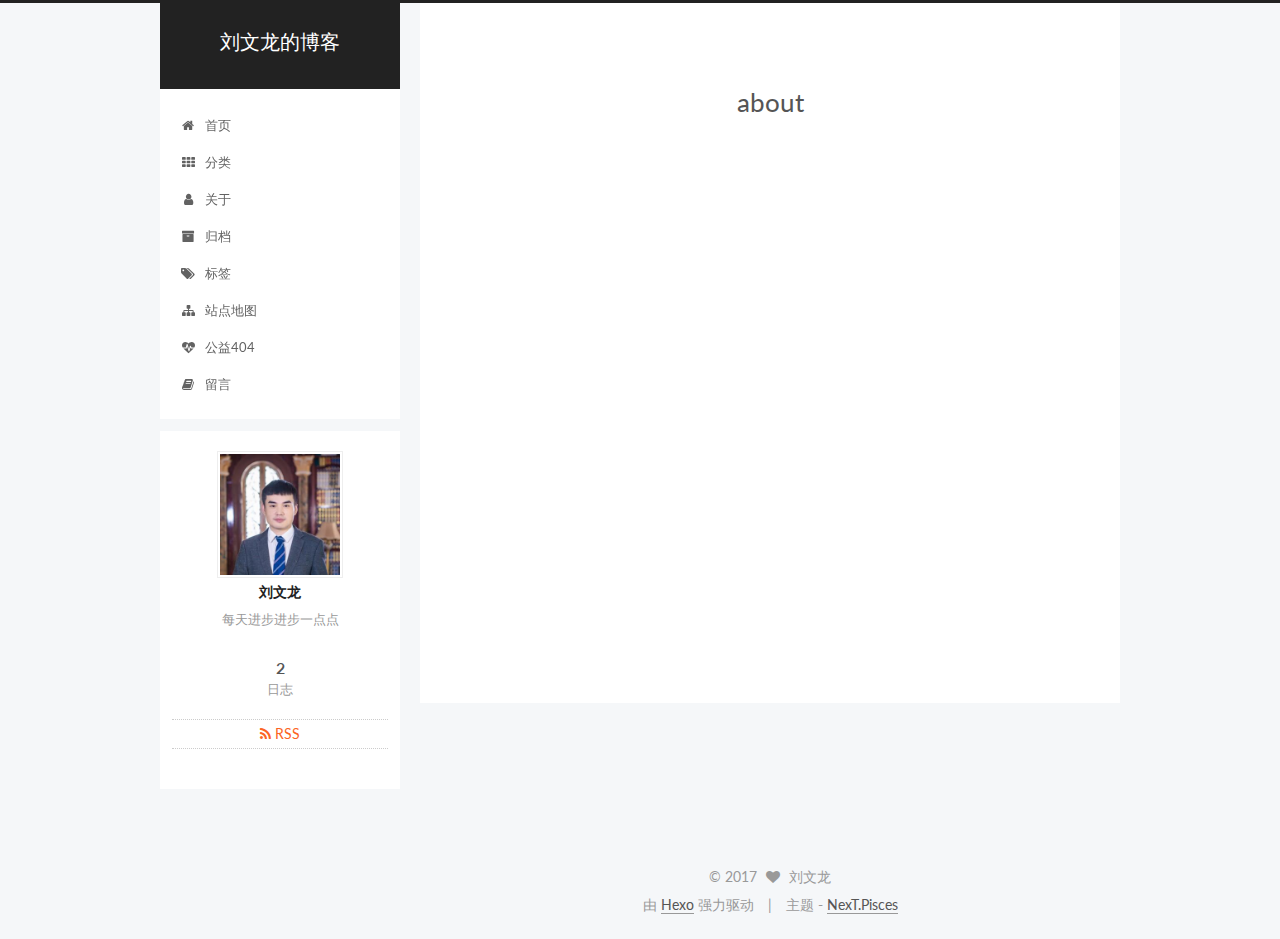
==== about/index.html @ 90d4a1ab "Site updated: 2017-03-27 10:40:05" ====
<!doctype html>



  


<html class="theme-next pisces use-motion" lang="zh-Hans">
<head>
  <meta charset="UTF-8"/>
<meta http-equiv="X-UA-Compatible" content="IE=edge" />
<meta name="viewport" content="width=device-width, initial-scale=1, maximum-scale=1"/>



<meta http-equiv="Cache-Control" content="no-transform" />
<meta http-equiv="Cache-Control" content="no-siteapp" />















  
  
  <link href="/lib/fancybox/source/jquery.fancybox.css?v=2.1.5" rel="stylesheet" type="text/css" />




  
  
  
  

  
    
    
  

  

  

  

  

  
    
    
    <link href="//fonts.googleapis.com/css?family=Lato:300,300italic,400,400italic,700,700italic&subset=latin,latin-ext" rel="stylesheet" type="text/css">
  






<link href="/lib/font-awesome/css/font-awesome.min.css?v=4.6.2" rel="stylesheet" type="text/css" />

<link href="/css/main.css?v=5.1.0" rel="stylesheet" type="text/css" />


  <meta name="keywords" content="Hexo, NexT" />




  


  <link rel="alternate" href="/atom.xml" title="刘文龙的博客" type="application/atom+xml" />




  <link rel="shortcut icon" type="image/x-icon" href="/favicon.ico?v=5.1.0" />






<meta name="description" content="每天进步进步一点点">
<meta property="og:type" content="website">
<meta property="og:title" content="about">
<meta property="og:url" content="http://yoursite.com/about/index.html">
<meta property="og:site_name" content="刘文龙的博客">
<meta property="og:description" content="每天进步进步一点点">
<meta property="og:updated_time" content="2017-03-27T02:37:44.051Z">
<meta name="twitter:card" content="summary">
<meta name="twitter:title" content="about">
<meta name="twitter:description" content="每天进步进步一点点">



<script type="text/javascript" id="hexo.configurations">
  var NexT = window.NexT || {};
  var CONFIG = {
    root: '/',
    scheme: 'Pisces',
    sidebar: {"position":"left","display":"post","offset":12,"offset_float":0,"b2t":false,"scrollpercent":false},
    fancybox: true,
    motion: true,
    duoshuo: {
      userId: '0',
      author: '博主'
    },
    algolia: {
      applicationID: '',
      apiKey: '',
      indexName: '',
      hits: {"per_page":10},
      labels: {"input_placeholder":"Search for Posts","hits_empty":"We didn't find any results for the search: ${query}","hits_stats":"${hits} results found in ${time} ms"}
    }
  };
</script>



  <link rel="canonical" href="http://yoursite.com/about/"/>





  <title>
  

  
    about | 刘文龙的博客
  
</title>
</head>

<body itemscope itemtype="http://schema.org/WebPage" lang="zh-Hans">

  














  
  
    
  

  <div class="container sidebar-position-left  ">
    <div class="headband"></div>

    <header id="header" class="header" itemscope itemtype="http://schema.org/WPHeader">
      <div class="header-inner"><div class="site-brand-wrapper">
  <div class="site-meta ">
    

    <div class="custom-logo-site-title">
      <a href="/"  class="brand" rel="start">
        <span class="logo-line-before"><i></i></span>
        <span class="site-title">刘文龙的博客</span>
        <span class="logo-line-after"><i></i></span>
      </a>
    </div>
      
        <p class="site-subtitle"></p>
      
  </div>

  <div class="site-nav-toggle">
    <button>
      <span class="btn-bar"></span>
      <span class="btn-bar"></span>
      <span class="btn-bar"></span>
    </button>
  </div>
</div>

<nav class="site-nav">
  

  
    <ul id="menu" class="menu">
      
        
        <li class="menu-item menu-item-home">
          <a href="/" rel="section">
            
              <i class="menu-item-icon fa fa-fw fa-home"></i> <br />
            
            首页
          </a>
        </li>
      
        
        <li class="menu-item menu-item-categories">
          <a href="/categories" rel="section">
            
              <i class="menu-item-icon fa fa-fw fa-th"></i> <br />
            
            分类
          </a>
        </li>
      
        
        <li class="menu-item menu-item-about">
          <a href="/about" rel="section">
            
              <i class="menu-item-icon fa fa-fw fa-user"></i> <br />
            
            关于
          </a>
        </li>
      
        
        <li class="menu-item menu-item-archives">
          <a href="/archives" rel="section">
            
              <i class="menu-item-icon fa fa-fw fa-archive"></i> <br />
            
            归档
          </a>
        </li>
      
        
        <li class="menu-item menu-item-tags">
          <a href="/tags" rel="section">
            
              <i class="menu-item-icon fa fa-fw fa-tags"></i> <br />
            
            标签
          </a>
        </li>
      
        
        <li class="menu-item menu-item-sitemap">
          <a href="/sitemap.xml" rel="section">
            
              <i class="menu-item-icon fa fa-fw fa-sitemap"></i> <br />
            
            站点地图
          </a>
        </li>
      
        
        <li class="menu-item menu-item-commonweal">
          <a href="/404.html" rel="section">
            
              <i class="menu-item-icon fa fa-fw fa-heartbeat"></i> <br />
            
            公益404
          </a>
        </li>
      
        
        <li class="menu-item menu-item-board">
          <a href="/board" rel="section">
            
              <i class="menu-item-icon fa fa-fw fa-book"></i> <br />
            
            留言
          </a>
        </li>
      

      
    </ul>
  

  
</nav>



 </div>
    </header>

    <main id="main" class="main">
      <div class="main-inner">
        <div class="content-wrap">
          <div id="content" class="content">
            

  <div id="posts" class="posts-expand">
  <header class="post-header">

	<h1 class="post-title" itemprop="name headline">about</h1>



</header>

    
    
      
    
  </div>


          </div>
          


          

        </div>
        
          
  
  <div class="sidebar-toggle">
    <div class="sidebar-toggle-line-wrap">
      <span class="sidebar-toggle-line sidebar-toggle-line-first"></span>
      <span class="sidebar-toggle-line sidebar-toggle-line-middle"></span>
      <span class="sidebar-toggle-line sidebar-toggle-line-last"></span>
    </div>
  </div>

  <aside id="sidebar" class="sidebar">
    <div class="sidebar-inner">

      

      

      <section class="site-overview sidebar-panel sidebar-panel-active">
        <div class="site-author motion-element" itemprop="author" itemscope itemtype="http://schema.org/Person">
          <img class="site-author-image" itemprop="image"
               src="/images/11.jpg"
               alt="刘文龙" />
          <p class="site-author-name" itemprop="name">刘文龙</p>
           
              <p class="site-description motion-element" itemprop="description">每天进步进步一点点</p>
          
        </div>
        <nav class="site-state motion-element">

          
            <div class="site-state-item site-state-posts">
              <a href="/archives">
                <span class="site-state-item-count">2</span>
                <span class="site-state-item-name">日志</span>
              </a>
            </div>
          

          

          

        </nav>

        
          <div class="feed-link motion-element">
            <a href="/atom.xml" rel="alternate">
              <i class="fa fa-rss"></i>
              RSS
            </a>
          </div>
        

        <div class="links-of-author motion-element">
          
        </div>

        
        

        
        

        


      </section>

      

      

    </div>
  </aside>


        
      </div>
    </main>

    <footer id="footer" class="footer">
      <div class="footer-inner">
        <div class="copyright" >
  
  &copy; 
  <span itemprop="copyrightYear">2017</span>
  <span class="with-love">
    <i class="fa fa-heart"></i>
  </span>
  <span class="author" itemprop="copyrightHolder">刘文龙</span>
</div>


<div class="powered-by">
  由 <a class="theme-link" href="https://hexo.io">Hexo</a> 强力驱动
</div>

<div class="theme-info">
  主题 -
  <a class="theme-link" href="https://github.com/iissnan/hexo-theme-next">
    NexT.Pisces
  </a>
</div>


        

        
      </div>
    </footer>

    
      <div class="back-to-top">
        <i class="fa fa-arrow-up"></i>
        
      </div>
    

  </div>

  

<script type="text/javascript">
  if (Object.prototype.toString.call(window.Promise) !== '[object Function]') {
    window.Promise = null;
  }
</script>









  






  
  <script type="text/javascript" src="/lib/jquery/index.js?v=2.1.3"></script>

  
  <script type="text/javascript" src="/lib/fastclick/lib/fastclick.min.js?v=1.0.6"></script>

  
  <script type="text/javascript" src="/lib/jquery_lazyload/jquery.lazyload.js?v=1.9.7"></script>

  
  <script type="text/javascript" src="/lib/velocity/velocity.min.js?v=1.2.1"></script>

  
  <script type="text/javascript" src="/lib/velocity/velocity.ui.min.js?v=1.2.1"></script>

  
  <script type="text/javascript" src="/lib/fancybox/source/jquery.fancybox.pack.js?v=2.1.5"></script>


  


  <script type="text/javascript" src="/js/src/utils.js?v=5.1.0"></script>

  <script type="text/javascript" src="/js/src/motion.js?v=5.1.0"></script>



  
  


  <script type="text/javascript" src="/js/src/affix.js?v=5.1.0"></script>

  <script type="text/javascript" src="/js/src/schemes/pisces.js?v=5.1.0"></script>



  

  


  <script type="text/javascript" src="/js/src/bootstrap.js?v=5.1.0"></script>



  


  




	





  





  





  






  





  

  

  

  

</body>
</html>
---- css/main.css ----
/* normalize.css v3.0.2 | MIT License | git.io/normalize */
html {
  font-family: sans-serif; /* 1 */
  -ms-text-size-adjust: 100%; /* 2 */
  -webkit-text-size-adjust: 100%; /* 2 */
}
body {
  margin: 0;
}
article,
aside,
details,
figcaption,
figure,
footer,
header,
hgroup,
main,
menu,
nav,
section,
summary {
  display: block;
}
audio,
canvas,
progress,
video {
  display: inline-block; /* 1 */
  vertical-align: baseline; /* 2 */
}
audio:not([controls]) {
  display: none;
  height: 0;
}
[hidden],
template {
  display: none;
}
a {
  background-color: transparent;
}
a:active,
a:hover {
  outline: 0;
}
abbr[title] {
  border-bottom: 1px dotted;
}
b,
strong {
  font-weight: bold;
}
dfn {
  font-style: italic;
}
h1 {
  font-size: 2em;
  margin: 0.67em 0;
}
mark {
  background: #ff0;
  color: #000;
}
small {
  font-size: 80%;
}
sub,
sup {
  font-size: 75%;
  line-height: 0;
  position: relative;
  vertical-align: baseline;
}
sup {
  top: -0.5em;
}
sub {
  bottom: -0.25em;
}
img {
  border: 0;
}
svg:not(:root) {
  overflow: hidden;
}
figure {
  margin: 1em 40px;
}
hr {
  -moz-box-sizing: content-box;
  box-sizing: content-box;
  height: 0;
}
pre {
  overflow: auto;
}
code,
kbd,
pre,
samp {
  font-family: monospace, monospace;
  font-size: 1em;
}
button,
input,
optgroup,
select,
textarea {
  color: inherit; /* 1 */
  font: inherit; /* 2 */
  margin: 0; /* 3 */
}
button {
  overflow: visible;
}
button,
select {
  text-transform: none;
}
button,
html input[type="button"],
input[type="reset"],
input[type="submit"] {
  -webkit-appearance: button; /* 2 */
  cursor: pointer; /* 3 */
}
button[disabled],
html input[disabled] {
  cursor: default;
}
button::-moz-focus-inner,
input::-moz-focus-inner {
  border: 0;
  padding: 0;
}
input {
  line-height: normal;
}
input[type="checkbox"],
input[type="radio"] {
  box-sizing: border-box; /* 1 */
  padding: 0; /* 2 */
}
input[type="number"]::-webkit-inner-spin-button,
input[type="number"]::-webkit-outer-spin-button {
  height: auto;
}
input[type="search"] {
  -webkit-appearance: textfield; /* 1 */
  -moz-box-sizing: content-box;
  -webkit-box-sizing: content-box; /* 2 */
  box-sizing: content-box;
}
input[type="search"]::-webkit-search-cancel-button,
input[type="search"]::-webkit-search-decoration {
  -webkit-appearance: none;
}
fieldset {
  border: 1px solid #c0c0c0;
  margin: 0 2px;
  padding: 0.35em 0.625em 0.75em;
}
legend {
  border: 0; /* 1 */
  padding: 0; /* 2 */
}
textarea {
  overflow: auto;
}
optgroup {
  font-weight: bold;
}
table {
  border-collapse: collapse;
  border-spacing: 0;
}
td,
th {
  padding: 0;
}
::selection {
  background: #262a30;
  color: #fff;
}
body {
  position: relative;
  font-family: 'Lato', "PingFang SC", "Microsoft YaHei", sans-serif;
  font-size: 14px;
  line-height: 2;
  color: #555;
  background: #f5f7f9;
}
@media (max-width: 767px) {
  body {
    padding-right: 0 !important;
  }
}
@media (min-width: 768px) and (max-width: 991px) {
  body {
    padding-right: 0 !important;
  }
}
@media (min-width: 1600px) {
  body {
    font-size: 16px;
  }
}
h1,
h2,
h3,
h4,
h5,
h6 {
  margin: 0;
  padding: 0;
  font-weight: bold;
  line-height: 1.5;
  font-family: 'Lato', "PingFang SC", "Microsoft YaHei", sans-serif;
}
h2,
h3,
h4,
h5,
h6 {
  margin: 20px 0 15px;
}
h1 {
  font-size: 22px;
}
@media (max-width: 767px) {
  h1 {
    font-size: 18px;
  }
}
h2 {
  font-size: 20px;
}
@media (max-width: 767px) {
  h2 {
    font-size: 16px;
  }
}
h3 {
  font-size: 18px;
}
@media (max-width: 767px) {
  h3 {
    font-size: 14px;
  }
}
h4 {
  font-size: 16px;
}
@media (max-width: 767px) {
  h4 {
    font-size: 12px;
  }
}
h5 {
  font-size: 14px;
}
@media (max-width: 767px) {
  h5 {
    font-size: 10px;
  }
}
h6 {
  font-size: 12px;
}
@media (max-width: 767px) {
  h6 {
    font-size: 8px;
  }
}
p {
  margin: 0 0 25px 0;
}
a {
  color: #555;
  text-decoration: none;
  border-bottom: 1px solid #999;
  word-wrap: break-word;
}
a:hover {
  color: #222;
  border-bottom-color: #222;
}
blockquote {
  margin: 0;
  padding: 0;
}
img {
  display: block;
  margin: auto;
  max-width: 100%;
  height: auto;
}
hr {
  margin: 40px 0;
  height: 3px;
  border: none;
  background-color: #ddd;
  background-image: repeating-linear-gradient(-45deg, #fff, #fff 4px, transparent 4px, transparent 8px);
}
blockquote {
  padding: 0 15px;
  color: #666;
  border-left: 4px solid #ddd;
}
blockquote cite::before {
  content: "-";
  padding: 0 5px;
}
dt {
  font-weight: 700;
}
dd {
  margin: 0;
  padding: 0;
}
.text-left {
  text-align: left;
}
.text-center {
  text-align: center;
}
.text-right {
  text-align: right;
}
.text-justify {
  text-align: justify;
}
.text-nowrap {
  white-space: nowrap;
}
.text-lowercase {
  text-transform: lowercase;
}
.text-uppercase {
  text-transform: uppercase;
}
.text-capitalize {
  text-transform: capitalize;
}
.center-block {
  display: block;
  margin-left: auto;
  margin-right: auto;
}
.clearfix:before,
.clearfix:after {
  content: " ";
  display: table;
}
.clearfix:after {
  clear: both;
}
.pullquote {
  width: 45%;
}
.pullquote.left {
  float: left;
  margin-left: 5px;
  margin-right: 10px;
}
.pullquote.right {
  float: right;
  margin-left: 10px;
  margin-right: 5px;
}
.affix.affix.affix {
  position: fixed;
}
.translation {
  margin-top: -20px;
  font-size: 14px;
  color: #999;
}
.scrollbar-measure {
  width: 100px;
  height: 100px;
  overflow: scroll;
  position: absolute;
  top: -9999px;
}
.use-motion .motion-element {
  opacity: 0;
}
table {
  margin: 20px 0;
  width: 100%;
  border-collapse: collapse;
  border-spacing: 0;
  border: 1px solid #ddd;
  font-size: 14px;
  table-layout: fixed;
  word-wrap: break-all;
}
table>tbody>tr:nth-of-type(odd) {
  background-color: #f9f9f9;
}
table>tbody>tr:hover {
  background-color: #f5f5f5;
}
caption,
th,
td {
  padding: 8px;
  text-align: left;
  vertical-align: middle;
  font-weight: normal;
}
th,
td {
  border-bottom: 3px solid #ddd;
  border-right: 1px solid #eee;
}
th {
  padding-bottom: 10px;
  font-weight: 700;
}
td {
  border-bottom-width: 1px;
}
html,
body {
  height: 100%;
}
.container {
  position: relative;
  min-height: 100%;
}
.header-inner {
  margin: 0 auto;
  padding: 100px 0 70px;
  width: 700px;
}
@media (min-width: 1600px) {
  .container .header-inner {
    width: 900px;
  }
}
.main {
  padding-bottom: 150px;
}
.main-inner {
  margin: 0 auto;
  width: 700px;
}
@media (min-width: 1600px) {
  .container .main-inner {
    width: 900px;
  }
}
.footer {
  position: absolute;
  left: 0;
  bottom: 0;
  width: 100%;
  min-height: 50px;
}
.footer-inner {
  box-sizing: border-box;
  margin: 20px auto;
  width: 700px;
}
@media (min-width: 1600px) {
  .container .footer-inner {
    width: 900px;
  }
}
pre,
.highlight {
  overflow: auto;
  margin: 20px 0;
  padding: 0;
  font-size: 13px;
  color: #4d4d4c;
  background: #f7f7f7;
  line-height: 1.6;
}
pre,
code {
  font-family: consolas, Menlo, "PingFang SC", "Microsoft YaHei", monospace;
}
code {
  padding: 2px 4px;
  word-wrap: break-word;
  color: #555;
  background: #eee;
  border-radius: 3px;
  font-size: 13px;
}
pre code {
  padding: 0;
  color: #4d4d4c;
  background: none;
  text-shadow: none;
}
.highlight {
  border-radius: 1px;
}
.highlight pre {
  border: none;
  margin: 0;
  padding: 10px 0;
}
.highlight table {
  margin: 0;
  width: auto;
  border: none;
}
.highlight td {
  border: none;
  padding: 0;
}
.highlight figcaption {
  font-size: 1em;
  color: #4d4d4c;
  line-height: 1em;
  margin-bottom: 1em;
}
.highlight figcaption:before,
.highlight figcaption:after {
  content: " ";
  display: table;
}
.highlight figcaption:after {
  clear: both;
}
.highlight figcaption a {
  float: right;
  color: #4d4d4c;
}
.highlight figcaption a:hover {
  border-bottom-color: #4d4d4c;
}
.highlight .gutter pre {
  padding-left: 10px;
  padding-right: 10px;
  color: #869194;
  text-align: right;
  background-color: #eff2f3;
}
.highlight .code pre {
  padding-left: 10px;
  padding-right: 10px;
  background-color: #f7f7f7;
}
.highlight .line {
  height: 20px;
}
.gutter {
  -webkit-user-select: none;
  -moz-user-select: none;
  -ms-user-select: none;
  user-select: none;
}
.gist table {
  width: auto;
}
.gist table td {
  border: none;
}
pre .deletion {
  background: #fdd;
}
pre .addition {
  background: #dfd;
}
pre .meta {
  color: #8959a8;
}
pre .comment {
  color: #8e908c;
}
pre .variable,
pre .attribute,
pre .tag,
pre .regexp,
pre .ruby .constant,
pre .xml .tag .title,
pre .xml .pi,
pre .xml .doctype,
pre .html .doctype,
pre .css .id,
pre .css .class,
pre .css .pseudo {
  color: #c82829;
}
pre .number,
pre .preprocessor,
pre .built_in,
pre .literal,
pre .params,
pre .constant,
pre .command {
  color: #f5871f;
}
pre .ruby .class .title,
pre .css .rules .attribute,
pre .string,
pre .value,
pre .inheritance,
pre .header,
pre .ruby .symbol,
pre .xml .cdata,
pre .special,
pre .number,
pre .formula {
  color: #718c00;
}
pre .title,
pre .css .hexcolor {
  color: #3e999f;
}
pre .function,
pre .python .decorator,
pre .python .title,
pre .ruby .function .title,
pre .ruby .title .keyword,
pre .perl .sub,
pre .javascript .title,
pre .coffeescript .title {
  color: #4271ae;
}
pre .keyword,
pre .javascript .function {
  color: #8959a8;
}
.full-image.full-image.full-image {
  border: none;
  max-width: 100%;
  width: auto;
  margin: 20px auto;
}
@media (min-width: 992px) {
  .full-image.full-image.full-image {
    max-width: none;
    width: 118%;
    margin: 0 -9%;
  }
}
.blockquote-center,
.page-home .post-type-quote blockquote,
.page-post-detail .post-type-quote blockquote {
  position: relative;
  margin: 40px 0;
  padding: 0;
  border-left: none;
  text-align: center;
}
.blockquote-center::before,
.page-home .post-type-quote blockquote::before,
.page-post-detail .post-type-quote blockquote::before,
.blockquote-center::after,
.page-home .post-type-quote blockquote::after,
.page-post-detail .post-type-quote blockquote::after {
  position: absolute;
  content: ' ';
  display: block;
  width: 100%;
  height: 24px;
  opacity: 0.2;
  background-repeat: no-repeat;
  background-position: 0 -6px;
  background-size: 22px 22px;
}
.blockquote-center::before,
.page-home .post-type-quote blockquote::before,
.page-post-detail .post-type-quote blockquote::before {
  top: -20px;
  background-image: url("../images/quote-l.svg");
  border-top: 1px solid #ccc;
}
.blockquote-center::after,
.page-home .post-type-quote blockquote::after,
.page-post-detail .post-type-quote blockquote::after {
  bottom: -20px;
  background-image: url("../images/quote-r.svg");
  border-bottom: 1px solid #ccc;
  background-position: 100% 8px;
}
.blockquote-center p,
.page-home .post-type-quote blockquote p,
.page-post-detail .post-type-quote blockquote p,
.blockquote-center div,
.page-home .post-type-quote blockquote div,
.page-post-detail .post-type-quote blockquote div {
  text-align: center;
}
.post .post-body .group-picture img {
  box-sizing: border-box;
  padding: 0 3px;
  border: none;
}
.post .group-picture-row {
  overflow: hidden;
  margin-top: 6px;
}
.post .group-picture-row:first-child {
  margin-top: 0;
}
.post .group-picture-column {
  float: left;
}
.page-post-detail .post-body .group-picture-column {
  float: none;
  margin-top: 10px;
  width: auto !important;
}
.page-post-detail .post-body .group-picture-column img {
  margin: 0 auto;
}
.page-archive .group-picture-container {
  overflow: hidden;
}
.page-archive .group-picture-row {
  float: left;
}
.page-archive .group-picture-row:first-child {
  margin-top: 6px;
}
.page-archive .group-picture-column {
  max-width: 150px;
  max-height: 150px;
}
.note {
  padding: 20px;
  margin: 20px 0;
  border: 1px solid #eee;
  border-left-width: 5px;
  border-radius: 3px;
}
.note h2,
.note h3,
.note h4,
.note h5,
.note h6 {
  margin-top: 0;
  margin-bottom: 5px;
}
.note p:last-child {
  margin-bottom: 0;
}
.note code {
  border-radius: 3px;
}
.note+.note {
  margin-top: -5px;
}
.default {
  border-left-color: #777;
}
.default h2,
.default h3,
.default h4,
.default h5,
.default h6 {
  color: #777;
}
.primary {
  border-left-color: #428bca;
}
.primary h2,
.primary h3,
.primary h4,
.primary h5,
.primary h6 {
  color: #428bca;
}
.success {
  border-left-color: #5cb85c;
}
.success h2,
.success h3,
.success h4,
.success h5,
.success h6 {
  color: #5cb85c;
}
.danger {
  border-left-color: #d9534f;
}
.danger h2,
.danger h3,
.danger h4,
.danger h5,
.danger h6 {
  color: #d9534f;
}
.warning {
  border-left-color: #f0ad4e;
}
.warning h2,
.warning h3,
.warning h4,
.warning h5,
.warning h6 {
  color: #f0ad4e;
}
.info {
  border-left-color: #5bc0de;
}
.info h2,
.info h3,
.info h4,
.info h5,
.info h6 {
  color: #5bc0de;
}
.btn {
  display: inline-block;
  padding: 0 20px;
  font-size: 14px;
  color: #fff;
  background: #222;
  border: 2px solid #555;
  text-decoration: none;
  border-radius: 0;
  transition-property: background-color;
  transition-duration: 0.2s;
  transition-timing-function: ease-in-out;
  transition-delay: 0s;
}
.btn:hover,
.post-button .btn:hover {
  border-color: #222;
  color: #fff;
  background: #222;
}
.btn-bar {
  display: block;
  width: 22px;
  height: 2px;
  background: #555;
  border-radius: 1px;
}
.btn-bar+.btn-bar {
  margin-top: 4px;
}
.pagination {
  margin: 120px 0 40px;
  text-align: center;
  border-top: 1px solid #eee;
}
.page-number-basic,
.pagination .prev,
.pagination .next,
.pagination .page-number,
.pagination .space {
  display: inline-block;
  position: relative;
  top: -1px;
  margin: 0 10px;
  padding: 0 10px;
  line-height: 30px;
}
@media (max-width: 767px) {
  .page-number-basic,
  .pagination .prev,
  .pagination .next,
  .pagination .page-number,
  .pagination .space {
    margin: 0 5px;
  }
}
.pagination .prev,
.pagination .next,
.pagination .page-number {
  border-bottom: 0;
  border-top: 1px solid #eee;
  transition-property: border-color;
  transition-duration: 0.2s;
  transition-timing-function: ease-in-out;
  transition-delay: 0s;
}
.pagination .prev:hover,
.pagination .next:hover,
.pagination .page-number:hover {
  border-top-color: #222;
}
.pagination .space {
  padding: 0;
  margin: 0;
}
.pagination .prev {
  margin-left: 0;
}
.pagination .next {
  margin-right: 0;
}
.pagination .page-number.current {
  color: #fff;
  background: #ccc;
  border-top-color: #ccc;
}
@media (max-width: 767px) {
  .pagination {
    border-top: none;
  }
  .pagination .prev,
  .pagination .next,
  .pagination .page-number {
    margin-bottom: 10px;
    border-top: 0;
    border-bottom: 1px solid #eee;
  }
  .pagination .prev:hover,
  .pagination .next:hover,
  .pagination .page-number:hover {
    border-bottom-color: #222;
  }
}
.comments {
  margin: 60px 20px 0;
}
.tag-cloud {
  text-align: center;
}
.tag-cloud a {
  display: inline-block;
  margin: 10px;
}
.back-to-top {
  box-sizing: border-box;
  position: fixed;
  bottom: -100px;
  right: 30px;
  z-index: 1050;
  padding: 0 6px;
  width: 24px;
  background: #222;
  font-size: 12px;
  opacity: 0.6;
  color: #fff;
  cursor: pointer;
  text-align: center;
  -webkit-transform: translateZ(0);
  transition-property: bottom;
  transition-duration: 0.2s;
  transition-timing-function: ease-in-out;
  transition-delay: 0s;
}
@media (max-width: 767px) {
  .back-to-top {
    display: none;
  }
}
@media (min-width: 768px) and (max-width: 991px) {
  .back-to-top {
    display: none;
  }
}
.back-to-top.back-to-top-on {
  bottom: 30px;
}
.header {
  background: #fff;
}
.header-inner {
  position: relative;
}
.headband {
  height: 3px;
  background: #222;
}
.site-meta {
  margin: 0;
  text-align: center;
}
@media (max-width: 767px) {
  .site-meta {
    text-align: center;
  }
}
.brand {
  position: relative;
  display: inline-block;
  padding: 0 40px;
  color: #fff;
  background: #222;
  border-bottom: none;
}
.brand:hover {
  color: #fff;
}
.logo {
  display: inline-block;
  margin-right: 5px;
  line-height: 36px;
  vertical-align: top;
}
.site-title {
  display: inline-block;
  vertical-align: top;
  line-height: 36px;
  font-size: 20px;
  font-weight: normal;
  font-family: 'Lato', "PingFang SC", "Microsoft YaHei", sans-serif;
}
.site-subtitle {
  margin-top: 10px;
  font-size: 13px;
  color: #ddd;
}
.use-motion .brand {
  opacity: 0;
}
.use-motion .logo,
.use-motion .site-title,
.use-motion .site-subtitle {
  opacity: 0;
  position: relative;
  top: -10px;
}
.site-nav-toggle {
  display: none;
  position: absolute;
  top: 10px;
  left: 10px;
}
@media (max-width: 767px) {
  .site-nav-toggle {
    display: block;
  }
}
.site-nav-toggle button {
  margin-top: 2px;
  padding: 9px 10px;
  background: transparent;
  border: none;
}
@media (max-width: 767px) {
  .site-nav {
    display: none;
    margin: 0 -10px;
    padding: 0 10px;
    clear: both;
    border-top: 1px solid #ddd;
  }
}
@media (min-width: 768px) and (max-width: 991px) {
  .site-nav {
    display: block !important;
  }
}
@media (min-width: 992px) {
  .site-nav {
    display: block !important;
  }
}
.menu {
  margin-top: 20px;
  padding-left: 0;
  text-align: center;
}
.menu .menu-item {
  display: inline-block;
  margin: 0 10px;
  list-style: none;
}
@media screen and (max-width: 767px) {
  .menu .menu-item {
    margin-top: 10px;
  }
}
.menu .menu-item a {
  display: block;
  font-size: 13px;
  line-height: inherit;
  border-bottom: 1px solid transparent;
  transition-property: border-color;
  transition-duration: 0.2s;
  transition-timing-function: ease-in-out;
  transition-delay: 0s;
}
.menu .menu-item a:hover,
.menu-item-active a {
  border-bottom-color: #222;
}
.menu .menu-item .fa {
  margin-right: 5px;
}
.use-motion .menu-item {
  opacity: 0;
}
.post-body {
  font-family: 'Lato', "PingFang SC", "Microsoft YaHei", sans-serif;
}
@media (max-width: 767px) {
  .post-body {
    word-break: break-word;
  }
}
.post-body .fancybox img {
  display: block !important;
  margin: 0 auto;
  cursor: pointer;
  cursor: zoom-in;
  cursor: -webkit-zoom-in;
}
.post-body .image-caption,
.post-body .figure .caption {
  margin: 10px auto 15px;
  text-align: center;
  font-size: 14px;
  color: #999;
  font-weight: bold;
  line-height: 1;
}
.post-sticky-flag {
  display: inline-block;
  font-size: 16px;
  -ms-transform: rotate(30deg);
  -webkit-transform: rotate(30deg);
  -moz-transform: rotate(30deg);
  -ms-transform: rotate(30deg);
  -o-transform: rotate(30deg);
  transform: rotate(30deg);
}
.posts-expand {
  padding-top: 40px;
}
@media (max-width: 767px) {
  .posts-expand {
    margin: 0 20px;
  }
  .post-body pre,
  .post-body .highlight {
    padding: 10px;
  }
  .post-body pre .gutter pre,
  .post-body .highlight .gutter pre {
    padding-right: 10px;
  }
}
@media (min-width: 992px) {
  .posts-expand .post-body {
    text-align: justify;
  }
}
.posts-expand .post-body h2,
.posts-expand .post-body h3,
.posts-expand .post-body h4,
.posts-expand .post-body h5,
.posts-expand .post-body h6 {
  padding-top: 10px;
}
.posts-expand .post-body h2 .header-anchor,
.posts-expand .post-body h3 .header-anchor,
.posts-expand .post-body h4 .header-anchor,
.posts-expand .post-body h5 .header-anchor,
.posts-expand .post-body h6 .header-anchor {
  float: right;
  margin-left: 10px;
  color: #ccc;
  border-bottom-style: none;
  visibility: hidden;
}
.posts-expand .post-body h2 .header-anchor:hover,
.posts-expand .post-body h3 .header-anchor:hover,
.posts-expand .post-body h4 .header-anchor:hover,
.posts-expand .post-body h5 .header-anchor:hover,
.posts-expand .post-body h6 .header-anchor:hover {
  color: inherit;
}
.posts-expand .post-body h2:hover .header-anchor,
.posts-expand .post-body h3:hover .header-anchor,
.posts-expand .post-body h4:hover .header-anchor,
.posts-expand .post-body h5:hover .header-anchor,
.posts-expand .post-body h6:hover .header-anchor {
  visibility: visible;
}
.posts-expand .post-body ul li {
  list-style: circle;
}
.posts-expand .post-body img {
  box-sizing: border-box;
  margin: auto;
  padding: 3px;
  border: 1px solid #ddd;
}
.posts-expand .fancybox img {
  margin: 0 auto;
}
@media (max-width: 767px) {
  .posts-collapse {
    margin: 0 20px;
  }
  .posts-collapse .post-title,
  .posts-collapse .post-meta {
    display: block;
    width: auto;
    text-align: left;
  }
}
.posts-collapse {
  position: relative;
  z-index: 1010;
  margin-left: 55px;
}
.posts-collapse::after {
  content: " ";
  position: absolute;
  top: 20px;
  left: 0;
  margin-left: -2px;
  width: 4px;
  height: 100%;
  background: #f5f5f5;
  z-index: -1;
}
@media (max-width: 767px) {
  .posts-collapse {
    margin: 0 20px;
  }
}
.posts-collapse .collection-title {
  position: relative;
  margin: 60px 0;
}
.posts-collapse .collection-title h2 {
  margin-left: 20px;
}
.posts-collapse .collection-title small {
  color: #bbb;
}
.posts-collapse .collection-title::before {
  content: " ";
  position: absolute;
  left: 0;
  top: 50%;
  margin-left: -4px;
  margin-top: -4px;
  width: 8px;
  height: 8px;
  background: #bbb;
  border-radius: 50%;
}
.posts-collapse .post {
  margin: 30px 0;
}
.posts-collapse .post-header {
  position: relative;
  transition-duration: 0.2s;
  transition-timing-function: ease-in-out;
  transition-delay: 0s;
  transition-property: border;
  border-bottom: 1px dashed #ccc;
}
.posts-collapse .post-header::before {
  content: " ";
  position: absolute;
  left: 0;
  top: 12px;
  width: 6px;
  height: 6px;
  margin-left: -4px;
  background: #bbb;
  border-radius: 50%;
  border: 1px solid #fff;
  transition-duration: 0.2s;
  transition-timing-function: ease-in-out;
  transition-delay: 0s;
  transition-property: background;
}
.posts-collapse .post-header:hover {
  border-bottom-color: #666;
}
.posts-collapse .post-header:hover::before {
  background: #222;
}
.posts-collapse .post-meta {
  position: absolute;
  font-size: 12px;
  left: 20px;
  top: 5px;
}
.posts-collapse .post-comments-count {
  display: none;
}
.posts-collapse .post-title {
  margin-left: 60px;
  font-size: 16px;
  font-weight: normal;
  line-height: inherit;
}
.posts-collapse .post-title::after {
  margin-left: 3px;
  opacity: 0.6;
}
.posts-collapse .post-title a {
  color: #666;
  border-bottom: none;
}
.page-home .post-type-quote .post-header,
.page-post-detail .post-type-quote .post-header,
.page-home .post-type-quote .post-tags,
.page-post-detail .post-type-quote .post-tags {
  display: none;
}
.posts-expand .post-title {
  font-size: 26px;
  text-align: center;
  word-break: break-word;
  font-weight: 400;
}
@media (max-width: 767px) {
  .posts-expand .post-title {
    font-size: 22px;
  }
}
.posts-expand .post-title-link {
  display: inline-block;
  position: relative;
  color: #555;
  border-bottom: none;
  line-height: 1.2;
  vertical-align: top;
}
.posts-expand .post-title-link::before {
  content: "";
  position: absolute;
  width: 100%;
  height: 2px;
  bottom: 0;
  left: 0;
  background-color: #000;
  visibility: hidden;
  -webkit-transform: scaleX(0);
  -moz-transform: scaleX(0);
  -ms-transform: scaleX(0);
  -o-transform: scaleX(0);
  transform: scaleX(0);
  transition-duration: 0.2s;
  transition-timing-function: ease-in-out;
  transition-delay: 0s;
}
.posts-expand .post-title-link:hover::before {
  visibility: visible;
  -webkit-transform: scaleX(1);
  -moz-transform: scaleX(1);
  -ms-transform: scaleX(1);
  -o-transform: scaleX(1);
  transform: scaleX(1);
}
.posts-expand .post-title-link .fa {
  font-size: 16px;
}
.posts-expand .post-meta {
  margin: 3px 0 60px 0;
  color: #999;
  font-family: 'Lato', "PingFang SC", "Microsoft YaHei", sans-serif;
  font-size: 12px;
  text-align: center;
}
.posts-expand .post-meta .post-category-list {
  display: inline-block;
  margin: 0;
  padding: 3px;
}
.posts-expand .post-meta .post-category-list-link {
  color: #999;
}
.posts-expand .post-meta .post-description {
  font-size: 14px;
  margin-top: 2px;
}
.post-meta-divider {
  margin: 0 0.5em;
}
.post-meta-item-icon {
  margin-right: 3px;
}
@media (min-width: 768px) and (max-width: 991px) {
  .post-meta-item-icon {
    display: inline-block;
  }
}
@media (max-width: 767px) {
  .post-meta-item-icon {
    display: inline-block;
  }
}
@media (min-width: 768px) and (max-width: 991px) {
  .post-meta-item-text {
    display: none;
  }
}
@media (max-width: 767px) {
  .post-meta-item-text {
    display: none;
  }
}
@media (max-width: 767px) {
  .posts-expand .post-comments-count {
    display: none;
  }
}
.social-like {
  font-size: 14px;
  height: 20px;
  text-align: center;
  border-top: 1px solid #eee;
  padding-top: 9px;
  margin-top: 45px;
  display: flex;
  justify-content: center;
}
.vk_like {
  width: 85px;
  height: 21px;
  padding-top: 7px;
  align-self: center;
}
.fb_like {
  height: 30px;
  align-self: center;
}
.post-button {
  margin-top: 50px;
}
.post-button .btn {
  color: #555;
  font-size: 14px;
  background: #fff;
  border-radius: 2px;
  line-height: 2;
  margin: 0 4px 8px 4px;
}
.post-button .fa-fw {
  width: 1.285714285714286em;
  text-align: left;
}
.posts-expand .post-tags {
  margin-top: 40px;
  text-align: center;
}
.posts-expand .post-tags a {
  display: inline-block;
  margin-right: 10px;
  font-size: 13px;
}
.post-nav {
  display: table;
  margin-top: 15px;
  width: 100%;
  border-top: 1px solid #eee;
}
.post-nav-divider {
  display: table-cell;
  width: 10%;
}
.post-nav-item {
  display: table-cell;
  padding: 10px 0 0 0;
  width: 45%;
  vertical-align: top;
}
.post-nav-item a {
  position: relative;
  display: block;
  line-height: 25px;
  font-size: 14px;
  color: #555;
  border-bottom: none;
}
.post-nav-item a:hover {
  color: #222;
  border-bottom: none;
}
.post-nav-item a:active {
  top: 2px;
}
.post-nav-item .fa {
  position: absolute;
  top: 8px;
  left: 0;
  font-size: 12px;
}
.post-nav-next a {
  padding-left: 15px;
}
.post-nav-prev {
  text-align: right;
}
.post-nav-prev a {
  padding-right: 15px;
}
.post-nav-prev .fa {
  right: 0;
  left: auto;
}
.posts-expand .post-eof {
  display: block;
  margin: 80px auto 60px;
  width: 8%;
  height: 1px;
  background: #ccc;
  text-align: center;
}
.post:last-child .post-eof.post-eof.post-eof {
  display: none;
}
.post-gallery {
  display: table;
  table-layout: fixed;
  width: 100%;
  border-collapse: separate;
}
.post-gallery-row {
  display: table-row;
}
.post-gallery .post-gallery-img {
  display: table-cell;
  text-align: center;
  vertical-align: middle;
  border: none;
}
.post-gallery .post-gallery-img img {
  max-width: 100%;
  max-height: 100%;
  border: none;
}
.fancybox-close,
.fancybox-close:hover {
  border: none;
}
.sidebar {
  position: fixed;
  right: 0;
  top: 0;
  bottom: 0;
  width: 0;
  z-index: 1040;
  box-shadow: inset 0 2px 6px #000;
  background: #222;
  -webkit-transform: translateZ(0);
}
.sidebar a {
  color: #999;
  border-bottom-color: #555;
}
.sidebar a:hover {
  color: #eee;
}
@media (min-width: 768px) and (max-width: 991px) {
  .sidebar {
    display: none !important;
  }
}
@media (max-width: 767px) {
  .sidebar {
    display: none !important;
  }
}
.sidebar-inner {
  position: relative;
  padding: 20px 10px;
  color: #999;
  text-align: center;
}
.sidebar-toggle {
  position: fixed;
  right: 30px;
  bottom: 45px;
  width: 14px;
  height: 14px;
  padding: 5px;
  background: #222;
  line-height: 0;
  z-index: 1050;
  cursor: pointer;
  -webkit-transform: translateZ(0);
}
@media (min-width: 768px) and (max-width: 991px) {
  .sidebar-toggle {
    display: none;
  }
}
@media (max-width: 767px) {
  .sidebar-toggle {
    display: none;
  }
}
.sidebar-toggle-line {
  position: relative;
  display: inline-block;
  vertical-align: top;
  height: 2px;
  width: 100%;
  background: #fff;
  margin-top: 3px;
}
.sidebar-toggle-line:first-child {
  margin-top: 0;
}
.site-author-image {
  display: block;
  margin: 0 auto;
  padding: 2px;
  max-width: 120px;
  height: auto;
  border: 1px solid #eee;
}
.site-author-name {
  margin: 0;
  text-align: center;
  color: #222;
  font-weight: 600;
}
.site-description {
  margin-top: 0;
  text-align: center;
  font-size: 13px;
  color: #999;
}
.site-state {
  overflow: hidden;
  line-height: 1.4;
  white-space: nowrap;
  text-align: center;
}
.site-state-item {
  display: inline-block;
  padding: 0 15px;
  border-left: 1px solid #eee;
}
.site-state-item:first-child {
  border-left: none;
}
.site-state-item a {
  border-bottom: none;
}
.site-state-item-count {
  display: block;
  text-align: center;
  color: inherit;
  font-weight: 600;
  font-size: 16px;
}
.site-state-item-name {
  font-size: 13px;
  color: #999;
}
.feed-link {
  margin-top: 20px;
}
.feed-link a {
  display: inline-block;
  padding: 0 15px;
  color: #fc6423;
  border: 1px solid #fc6423;
  border-radius: 4px;
}
.feed-link a i {
  color: #fc6423;
  font-size: 14px;
}
.feed-link a:hover {
  color: #fff;
  background: #fc6423;
}
.feed-link a:hover i {
  color: #fff;
}
.links-of-author {
  margin-top: 20px;
}
.links-of-author a {
  display: inline-block;
  vertical-align: middle;
  margin-right: 10px;
  margin-bottom: 10px;
  border-bottom-color: #555;
  font-size: 13px;
}
.links-of-author a:before {
  display: inline-block;
  vertical-align: middle;
  margin-right: 3px;
  content: " ";
  width: 4px;
  height: 4px;
  border-radius: 50%;
  background: #832bff;
}
.links-of-blogroll {
  font-size: 13px;
}
.links-of-blogroll-title {
  margin-top: 20px;
  font-size: 14px;
  font-weight: 600;
}
.links-of-blogroll-list {
  margin: 0;
  padding: 0;
  list-style: none;
}
.links-of-blogroll-item {
  padding: 2px 10px;
}
.sidebar-nav {
  margin: 0 0 20px;
  padding-left: 0;
}
.sidebar-nav li {
  display: inline-block;
  cursor: pointer;
  border-bottom: 1px solid transparent;
  font-size: 14px;
  color: #555;
}
.sidebar-nav li:hover {
  color: #fc6423;
}
.page-post-detail .sidebar-nav-toc {
  padding: 0 5px;
}
.page-post-detail .sidebar-nav-overview {
  margin-left: 10px;
}
.sidebar-nav .sidebar-nav-active {
  color: #fc6423;
  border-bottom-color: #fc6423;
}
.sidebar-nav .sidebar-nav-active:hover {
  color: #fc6423;
}
.sidebar-panel {
  display: none;
}
.sidebar-panel-active {
  display: block;
}
.post-toc-empty {
  font-size: 14px;
  color: #666;
}
.post-toc-wrap {
  overflow: hidden;
}
.post-toc {
  overflow: auto;
}
.post-toc ol {
  margin: 0;
  padding: 0 2px 5px 10px;
  text-align: left;
  list-style: none;
  font-size: 14px;
}
.post-toc ol > ol {
  padding-left: 0;
}
.post-toc ol a {
  transition-duration: 0.2s;
  transition-timing-function: ease-in-out;
  transition-delay: 0s;
  transition-property: all;
  color: #666;
  border-bottom-color: #ccc;
}
.post-toc ol a:hover {
  color: #000;
  border-bottom-color: #000;
}
.post-toc .nav-item {
  overflow: hidden;
  text-overflow: ellipsis;
  white-space: nowrap;
  line-height: 1.8;
}
.post-toc .nav .nav-child {
  display: none;
}
.post-toc .nav .active > .nav-child {
  display: block;
}
.post-toc .nav .active-current > .nav-child {
  display: block;
}
.post-toc .nav .active-current > .nav-child > .nav-item {
  display: block;
}
.post-toc .nav .active > a {
  color: #fc6423;
  border-bottom-color: #fc6423;
}
.post-toc .nav .active-current > a {
  color: #fc6423;
}
.post-toc .nav .active-current > a:hover {
  color: #fc6423;
}
.footer {
  font-size: 14px;
  color: #999;
}
.footer img {
  border: none;
}
.footer-inner {
  text-align: center;
}
.with-love {
  display: inline-block;
  margin: 0 5px;
}
.powered-by,
.theme-info {
  display: inline-block;
}
.powered-by {
  margin-right: 10px;
}
.powered-by::after {
  content: "|";
  padding-left: 10px;
}
.cc-license {
  margin-top: 10px;
  text-align: center;
}
.cc-license .cc-opacity {
  opacity: 0.7;
  border-bottom: none;
}
.cc-license .cc-opacity:hover {
  opacity: 0.9;
}
.cc-license img {
  display: inline-block;
}
.theme-next #ds-thread #ds-reset {
  color: #555;
}
.theme-next #ds-thread #ds-reset .ds-replybox {
  margin-bottom: 30px;
}
.theme-next #ds-thread #ds-reset .ds-replybox .ds-avatar,
.theme-next #ds-reset .ds-avatar img {
  box-shadow: none;
}
.theme-next #ds-thread #ds-reset .ds-textarea-wrapper {
  border-color: #c7d4e1;
  background: none;
  border-top-right-radius: 3px;
  border-top-left-radius: 3px;
}
.theme-next #ds-thread #ds-reset .ds-textarea-wrapper textarea {
  height: 60px;
}
.theme-next #ds-reset .ds-rounded-top {
  border-radius: 0;
}
.theme-next #ds-thread #ds-reset .ds-post-toolbar {
  box-sizing: border-box;
  border: 1px solid #c7d4e1;
  background: #f6f8fa;
}
.theme-next #ds-thread #ds-reset .ds-post-options {
  height: 40px;
  border: none;
  background: none;
}
.theme-next #ds-thread #ds-reset .ds-toolbar-buttons {
  top: 11px;
}
.theme-next #ds-thread #ds-reset .ds-sync {
  top: 5px;
}
.theme-next #ds-thread #ds-reset .ds-post-button {
  top: 4px;
  right: 5px;
  width: 90px;
  height: 30px;
  border: 1px solid #c5ced7;
  border-radius: 3px;
  background-image: linear-gradient(#fbfbfc, #f5f7f9);
  color: #60676d;
}
.theme-next #ds-thread #ds-reset .ds-post-button:hover {
  background-position: 0 -30px;
  color: #60676d;
}
.theme-next #ds-thread #ds-reset .ds-comments-info {
  padding: 10px 0;
}
.theme-next #ds-thread #ds-reset .ds-sort {
  display: none;
}
.theme-next #ds-thread #ds-reset li.ds-tab a.ds-current {
  border: none;
  background: #f6f8fa;
  color: #60676d;
}
.theme-next #ds-thread #ds-reset li.ds-tab a.ds-current:hover {
  background-color: #e9f0f7;
  color: #60676d;
}
.theme-next #ds-thread #ds-reset li.ds-tab a {
  border-radius: 2px;
  padding: 5px;
}
.theme-next #ds-thread #ds-reset .ds-login-buttons p {
  color: #999;
  line-height: 36px;
}
.theme-next #ds-thread #ds-reset .ds-login-buttons .ds-service-list li {
  height: 28px;
}
.theme-next #ds-thread #ds-reset .ds-service-list a {
  background: none;
  padding: 5px;
  border: 1px solid;
  border-radius: 3px;
  text-align: center;
}
.theme-next #ds-thread #ds-reset .ds-service-list a:hover {
  color: #fff;
  background: #666;
}
.theme-next #ds-thread #ds-reset .ds-service-list .ds-weibo {
  color: #fc9b00;
  border-color: #fc9b00;
}
.theme-next #ds-thread #ds-reset .ds-service-list .ds-weibo:hover {
  background: #fc9b00;
}
.theme-next #ds-thread #ds-reset .ds-service-list .ds-qq {
  color: #60a3ec;
  border-color: #60a3ec;
}
.theme-next #ds-thread #ds-reset .ds-service-list .ds-qq:hover {
  background: #60a3ec;
}
.theme-next #ds-thread #ds-reset .ds-service-list .ds-renren {
  color: #2e7ac4;
  border-color: #2e7ac4;
}
.theme-next #ds-thread #ds-reset .ds-service-list .ds-renren:hover {
  background: #2e7ac4;
}
.theme-next #ds-thread #ds-reset .ds-service-list .ds-douban {
  color: #37994c;
  border-color: #37994c;
}
.theme-next #ds-thread #ds-reset .ds-service-list .ds-douban:hover {
  background: #37994c;
}
.theme-next #ds-thread #ds-reset .ds-service-list .ds-kaixin {
  color: #fef20d;
  border-color: #fef20d;
}
.theme-next #ds-thread #ds-reset .ds-service-list .ds-kaixin:hover {
  background: #fef20d;
}
.theme-next #ds-thread #ds-reset .ds-service-list .ds-netease {
  color: #f00;
  border-color: #f00;
}
.theme-next #ds-thread #ds-reset .ds-service-list .ds-netease:hover {
  background: #f00;
}
.theme-next #ds-thread #ds-reset .ds-service-list .ds-sohu {
  color: #ffcb05;
  border-color: #ffcb05;
}
.theme-next #ds-thread #ds-reset .ds-service-list .ds-sohu:hover {
  background: #ffcb05;
}
.theme-next #ds-thread #ds-reset .ds-service-list .ds-baidu {
  color: #2831e0;
  border-color: #2831e0;
}
.theme-next #ds-thread #ds-reset .ds-service-list .ds-baidu:hover {
  background: #2831e0;
}
.theme-next #ds-thread #ds-reset .ds-service-list .ds-google {
  color: #166bec;
  border-color: #166bec;
}
.theme-next #ds-thread #ds-reset .ds-service-list .ds-google:hover {
  background: #166bec;
}
.theme-next #ds-thread #ds-reset .ds-service-list .ds-weixin {
  color: #00ce0d;
  border-color: #00ce0d;
}
.theme-next #ds-thread #ds-reset .ds-service-list .ds-weixin:hover {
  background: #00ce0d;
}
.theme-next #ds-thread #ds-reset .ds-service-list .ds-more-services {
  border: none;
}
.theme-next #ds-thread #ds-reset .ds-service-list .ds-more-services:hover {
  background: none;
}
.theme-next #ds-reset .duoshuo-ua-admin {
  display: inline-block;
  color: #f00;
}
.theme-next #ds-reset .duoshuo-ua-platform,
.theme-next #ds-reset .duoshuo-ua-browser {
  color: #ccc;
}
.theme-next #ds-reset .duoshuo-ua-platform .fa,
.theme-next #ds-reset .duoshuo-ua-browser .fa {
  display: inline-block;
  margin-right: 3px;
}
.theme-next #ds-reset .duoshuo-ua-separator {
  display: inline-block;
  margin-left: 5px;
}
.theme-next .this_ua {
  background-color: #ccc !important;
  border-radius: 4px;
  padding: 0 5px !important;
  margin: 1px 1px !important;
  border: 1px solid #bbb !important;
  color: #fff;
  display: inline-block !important;
}
.theme-next .this_ua.admin {
  background-color: #d9534f !important;
  border-color: #d9534f !important;
}
.theme-next .this_ua.platform.iOS,
.theme-next .this_ua.platform.Mac,
.theme-next .this_ua.platform.Windows {
  background-color: #39b3d7 !important;
  border-color: #46b8da !important;
}
.theme-next .this_ua.platform.Linux {
  background-color: #3a3a3a !important;
  border-color: #1f1f1f !important;
}
.theme-next .this_ua.platform.Android {
  background-color: #00c47d !important;
  border-color: #01b171 !important;
}
.theme-next .this_ua.browser.Mobile,
.theme-next .this_ua.browser.Chrome {
  background-color: #5cb85c !important;
  border-color: #4cae4c !important;
}
.theme-next .this_ua.browser.Firefox {
  background-color: #f0ad4e !important;
  border-color: #eea236 !important;
}
.theme-next .this_ua.browser.Maxthon,
.theme-next .this_ua.browser.IE {
  background-color: #428bca !important;
  border-color: #357ebd !important;
}
.theme-next .this_ua.browser.baidu,
.theme-next .this_ua.browser.UCBrowser,
.theme-next .this_ua.browser.Opera {
  background-color: #d9534f !important;
  border-color: #d43f3a !important;
}
.theme-next .this_ua.browser.Android,
.theme-next .this_ua.browser.QQBrowser {
  background-color: #78ace9 !important;
  border-color: #4cae4c !important;
}
.cloud-tie-wrapper img {
  display: inline-block;
}
.cloud-tie-wrapper .total-txt {
  font-size: 1em !important;
}
.cloud-tie-join-count .join-count {
  color: #555 !important;
  font-size: inherit !important;
  margin: 0 !important;
}
.post-spread {
  margin-top: 20px;
  text-align: center;
}
.jiathis_style {
  display: inline-block;
}
.jiathis_style a {
  border: none;
}
.post-spread {
  margin-top: 20px;
  text-align: center;
}
.bdshare-slide-button-box a {
  border: none;
}
.bdsharebuttonbox {
  display: inline-block;
}
.bdsharebuttonbox a {
  border: none;
}
.local-search-pop-overlay {
  position: fixed;
  width: 100%;
  height: 100%;
  top: 0;
  left: 0;
  z-index: 2080;
  background-color: rgba(0,0,0,0.3);
}
.local-search-popup {
  display: none;
  position: fixed;
  top: 10%;
  left: 50%;
  margin-left: -350px;
  width: 700px;
  height: 80%;
  padding: 0;
  background: #fff;
  color: #333;
  z-index: 9999;
  border-radius: 5px;
}
@media (max-width: 767px) {
  .local-search-popup {
    padding: 0;
    top: 0;
    left: 0;
    margin: 0;
    width: 100%;
    height: 100%;
    border-radius: 0;
  }
}
.local-search-popup ul.search-result-list {
  padding: 0;
  margin: 0 5px;
}
.local-search-popup p.search-result {
  border-bottom: 1px dashed #ccc;
  padding: 5px 0;
}
.local-search-popup a.search-result-title {
  font-weight: bold;
  font-size: 16px;
}
.local-search-popup .search-keyword {
  border-bottom: 1px dashed #f00;
  font-size: 14px;
  font-weight: bold;
  color: #f00;
}
.local-search-popup .local-search-header {
  padding: 5px;
  height: 36px;
  background: #f5f5f5;
  border-top-left-radius: 5px;
  border-top-right-radius: 5px;
}
.local-search-popup #local-search-result {
  overflow: auto;
  position: relative;
  padding: 5px 25px;
  height: calc(100% - 55px);
}
.local-search-popup .local-search-input-wrapper {
  display: inline-block;
  width: calc(100% - 60px);
  height: 36px;
  line-height: 36px;
  padding: 0 5px;
}
.local-search-popup .local-search-input-wrapper input {
  padding: 8px 0;
  height: 20px;
  display: block;
  width: 100%;
  outline: none;
  border: none;
  background: transparent;
  vertical-align: middle;
}
.local-search-popup .search-icon,
.local-search-popup .popup-btn-close {
  display: inline-block;
  font-size: 18px;
  color: #999;
  height: 36px;
  width: 18px;
}
.local-search-popup .search-icon {
  float: left;
}
.local-search-popup .popup-btn-close {
  border-left: 1px solid #eee;
  float: right;
  cursor: pointer;
  padding-left: 10px;
}
.local-search-popup #no-result {
  position: absolute;
  left: 50%;
  top: 50%;
  -webkit-transform: translate(-50%, -50%);
  -webkit-transform: translate(-50%, -50%);
  -moz-transform: translate(-50%, -50%);
  -ms-transform: translate(-50%, -50%);
  -o-transform: translate(-50%, -50%);
  transform: translate(-50%, -50%);
  color: #ccc;
}
@media (min-width: 768px) and (max-width: 991px) {
  .busuanzi-count {
    width: auto;
  }
}
@media (max-width: 767px) {
  .busuanzi-count {
    width: auto;
  }
}
.site-uv,
.site-pv,
.page-pv {
  display: inline-block;
}
.site-uv .busuanzi-value,
.site-pv .busuanzi-value,
.page-pv .busuanzi-value {
  margin: 0 5px;
}
.site-uv {
  margin-right: 10px;
}
.site-uv::after {
  content: "|";
  padding-left: 10px;
}
.use-motion .post {
  opacity: 0;
}
.page-archive .archive-page-counter {
  position: relative;
  top: 3px;
  left: 20px;
}
@media (max-width: 767px) {
  .page-archive .archive-page-counter {
    top: 5px;
  }
}
.page-archive .posts-collapse .archive-move-on {
  position: absolute;
  top: 11px;
  left: 0;
  margin-left: -6px;
  width: 10px;
  height: 10px;
  opacity: 0.5;
  background: #555;
  border: 1px solid #fff;
  border-radius: 50%;
}
.category-all-page .category-all-title {
  text-align: center;
}
.category-all-page .category-all {
  margin-top: 20px;
}
.category-all-page .category-list {
  margin: 0;
  padding: 0;
  list-style: none;
}
.category-all-page .category-list-item {
  margin: 5px 10px;
}
.category-all-page .category-list-count {
  color: #bbb;
}
.category-all-page .category-list-count:before {
  display: inline;
  content: " (";
}
.category-all-page .category-list-count:after {
  display: inline;
  content: ") ";
}
.category-all-page .category-list-child {
  padding-left: 10px;
}
#schedule ul#event-list {
  padding-left: 30px;
}
#schedule ul#event-list hr {
  margin: 20px 0 45px 0 !important;
  background: #222;
}
#schedule ul#event-list hr:after {
  display: inline-block;
  content: 'NOW';
  background: #222;
  color: #fff;
  font-weight: bold;
  text-align: right;
  padding: 0 5px;
}
#schedule ul#event-list li.event {
  margin: 20px 0px;
  background: #f9f9f9;
  padding-left: 10px;
  min-height: 40px;
}
#schedule ul#event-list li.event h2.event-summary {
  margin: 0;
  padding-bottom: 3px;
}
#schedule ul#event-list li.event h2.event-summary:before {
  display: inline-block;
  font-family: FontAwesome;
  font-size: 8px;
  content: '\f111';
  vertical-align: middle;
  margin-right: 25px;
  color: #bbb;
}
#schedule ul#event-list li.event span.event-relative-time {
  display: inline-block;
  font-size: 12px;
  font-weight: 400;
  padding-left: 12px;
  color: #bbb;
}
#schedule ul#event-list li.event span.event-details {
  display: block;
  color: #bbb;
  margin-left: 56px;
  padding-top: 3px;
  padding-bottom: 6px;
  text-indent: -24px;
  line-height: 18px;
}
#schedule ul#event-list li.event span.event-details:before {
  text-indent: 0;
  display: inline-block;
  width: 14px;
  font-family: FontAwesome;
  text-align: center;
  margin-right: 9px;
  color: #bbb;
}
#schedule ul#event-list li.event span.event-details.event-location:before {
  content: '\f041';
}
#schedule ul#event-list li.event span.event-details.event-duration:before {
  content: '\f017';
}
#schedule ul#event-list li.event-past {
  background: #fcfcfc;
}
#schedule ul#event-list li.event-past > * {
  opacity: 0.6;
}
#schedule ul#event-list li.event-past h2.event-summary {
  color: #bbb;
}
#schedule ul#event-list li.event-past h2.event-summary:before {
  color: #dfdfdf;
}
#schedule ul#event-list li.event-now {
  background: #222;
  color: #fff;
  padding: 15px 0 15px 10px;
}
#schedule ul#event-list li.event-now h2.event-summary:before {
  -webkit-transform: scale(1.2);
  -moz-transform: scale(1.2);
  -ms-transform: scale(1.2);
  -o-transform: scale(1.2);
  transform: scale(1.2);
  color: #fff;
  animation: dot-flash 1s alternate infinite ease-in-out;
}
#schedule ul#event-list li.event-now * {
  color: #fff !important;
}
@-moz-keyframes dot-flash {
  from {
    opacity: 1;
    -webkit-transform: scale(1.1);
    -moz-transform: scale(1.1);
    -ms-transform: scale(1.1);
    -o-transform: scale(1.1);
    transform: scale(1.1);
  }
  to {
    opacity: 0;
    -webkit-transform: scale(1);
    -moz-transform: scale(1);
    -ms-transform: scale(1);
    -o-transform: scale(1);
    transform: scale(1);
  }
}
@-webkit-keyframes dot-flash {
  from {
    opacity: 1;
    -webkit-transform: scale(1.1);
    -moz-transform: scale(1.1);
    -ms-transform: scale(1.1);
    -o-transform: scale(1.1);
    transform: scale(1.1);
  }
  to {
    opacity: 0;
    -webkit-transform: scale(1);
    -moz-transform: scale(1);
    -ms-transform: scale(1);
    -o-transform: scale(1);
    transform: scale(1);
  }
}
@-o-keyframes dot-flash {
  from {
    opacity: 1;
    -webkit-transform: scale(1.1);
    -moz-transform: scale(1.1);
    -ms-transform: scale(1.1);
    -o-transform: scale(1.1);
    transform: scale(1.1);
  }
  to {
    opacity: 0;
    -webkit-transform: scale(1);
    -moz-transform: scale(1);
    -ms-transform: scale(1);
    -o-transform: scale(1);
    transform: scale(1);
  }
}
@keyframes dot-flash {
  from {
    opacity: 1;
    -webkit-transform: scale(1.1);
    -moz-transform: scale(1.1);
    -ms-transform: scale(1.1);
    -o-transform: scale(1.1);
    transform: scale(1.1);
  }
  to {
    opacity: 0;
    -webkit-transform: scale(1);
    -moz-transform: scale(1);
    -ms-transform: scale(1);
    -o-transform: scale(1);
    transform: scale(1);
  }
}
.page-post-detail .sidebar-toggle-line {
  background: #fc6423;
}
.page-post-detail .comments {
  overflow: hidden;
}
.header {
  position: relative;
  margin: 0 auto;
  width: 960px;
}
@media (min-width: 768px) and (max-width: 991px) {
  .header {
    width: auto;
  }
}
@media (max-width: 767px) {
  .header {
    width: auto;
  }
}
.header-inner {
  position: absolute;
  top: 0;
  overflow: hidden;
  padding: 0;
  width: 240px;
  background: #fff;
  box-shadow: initial;
  border-radius: initial;
}
@media (min-width: 1600px) {
  .container .header-inner {
    width: 240px;
  }
}
@media (min-width: 768px) and (max-width: 991px) {
  .header-inner {
    position: relative;
    width: auto;
    border-radius: initial;
  }
}
@media (max-width: 767px) {
  .header-inner {
    position: relative;
    width: auto;
    border-radius: initial;
  }
}
.main:before,
.main:after {
  content: " ";
  display: table;
}
.main:after {
  clear: both;
}
@media (min-width: 768px) and (max-width: 991px) {
  .main {
    padding-bottom: 100px;
  }
}
@media (max-width: 767px) {
  .main {
    padding-bottom: 100px;
  }
}
.container .main-inner {
  width: 960px;
}
@media (min-width: 768px) and (max-width: 991px) {
  .container .main-inner {
    width: auto;
  }
}
@media (max-width: 767px) {
  .container .main-inner {
    width: auto;
  }
}
.content-wrap {
  float: right;
  box-sizing: border-box;
  padding: 40px;
  width: 700px;
  background: #fff;
  min-height: 700px;
  box-shadow: initial;
  border-radius: initial;
}
@media (min-width: 768px) and (max-width: 991px) {
  .content-wrap {
    width: 100%;
    padding: 20px;
    border-radius: initial;
  }
}
@media (max-width: 767px) {
  .content-wrap {
    width: 100%;
    padding: 20px;
    min-height: auto;
    border-radius: initial;
  }
}
.sidebar {
  position: static;
  float: left;
  margin-top: 300px;
  width: 240px;
  background: #f5f7f9;
  box-shadow: none;
}
@media (min-width: 768px) and (max-width: 991px) {
  .sidebar {
    display: none;
  }
}
@media (max-width: 767px) {
  .sidebar {
    display: none;
  }
}
.sidebar-toggle {
  display: none;
}
.footer-inner {
  width: 960px;
  padding-left: 260px;
}
@media (min-width: 768px) and (max-width: 991px) {
  .footer-inner {
    width: auto;
    padding-left: 0;
  }
}
@media (max-width: 767px) {
  .footer-inner {
    width: auto;
    padding-left: 0;
  }
}
.sidebar-position-right .header-inner {
  right: 0;
}
.sidebar-position-right .content-wrap {
  float: left;
}
.sidebar-position-right .sidebar {
  float: right;
}
.sidebar-position-right .footer-inner {
  padding-left: 0;
  padding-right: 260px;
}
.site-brand-wrapper {
  position: relative;
}
.site-meta {
  padding: 20px 0;
  color: #fff;
  background: #222;
}
@media (min-width: 768px) and (max-width: 991px) {
  .site-meta {
    box-shadow: 0 0 16px rgba(0,0,0,0.5);
  }
}
@media (max-width: 767px) {
  .site-meta {
    box-shadow: 0 0 16px rgba(0,0,0,0.5);
  }
}
.brand {
  padding: 0;
  background: none;
}
.brand:hover {
  color: #fff;
}
.site-subtitle {
  margin: 10px 10px 0;
  font-weight: initial;
}
.site-search form {
  display: none;
}
.site-nav {
  border-top: none;
}
@media (min-width: 768px) and (max-width: 991px) {
  .site-nav {
    display: none !important;
  }
}
@media (min-width: 768px) and (max-width: 991px) {
  .site-nav-on {
    display: block !important;
  }
}
.menu .menu-item {
  display: block;
  margin: 0;
}
.menu .menu-item a {
  position: relative;
  box-sizing: border-box;
  padding: 5px 20px;
  text-align: left;
  line-height: inherit;
  transition-property: background-color;
  transition-duration: 0.2s;
  transition-timing-function: ease-in-out;
  transition-delay: 0s;
}
.menu .menu-item a:hover,
.menu-item-active a {
  background: #f9f9f9;
  border-bottom-color: #fff;
}
.menu .menu-item br {
  display: none;
}
.menu-item-active a:after {
  content: " ";
  position: absolute;
  top: 50%;
  margin-top: -3px;
  right: 15px;
  width: 6px;
  height: 6px;
  border-radius: 50%;
  background-color: #bbb;
}
.btn-bar {
  background-color: #fff;
}
.site-nav-toggle {
  left: 20px;
  top: 50%;
  -webkit-transform: translateY(-50%);
  -webkit-transform: translateY(-50%);
  -moz-transform: translateY(-50%);
  -ms-transform: translateY(-50%);
  -o-transform: translateY(-50%);
  transform: translateY(-50%);
}
@media (min-width: 768px) and (max-width: 991px) {
  .site-nav-toggle {
    display: block;
  }
}
.use-motion .sidebar .motion-element {
  opacity: 1;
}
.sidebar {
  display: none;
  right: auto;
  bottom: auto;
  -webkit-transform: none;
}
.sidebar-inner {
  box-sizing: border-box;
  width: 240px;
  color: #555;
  background: #fff;
  box-shadow: initial;
  border-radius: initial;
}
.sidebar-inner.affix {
  position: fixed;
  top: 0px;
}
.site-overview {
  margin: 0 2px;
  text-align: left;
}
.site-author:before,
.site-author:after {
  content: " ";
  display: table;
}
.site-author:after {
  clear: both;
}
.sidebar a {
  color: #555;
}
.sidebar a:hover {
  color: #222;
}
.links-of-author-item a:before {
  display: none;
}
.links-of-author-item a {
  border-bottom: none;
  text-decoration: underline;
}
.feed-link {
  border-top: 1px dotted #ccc;
  border-bottom: 1px dotted #ccc;
  text-align: center;
}
.feed-link a {
  display: block;
  color: #fc6423;
  border: none;
}
.feed-link a:hover {
  background: none;
  color: #e34603;
}
.feed-link a:hover i {
  color: #e34603;
}
.links-of-author:before,
.links-of-author:after {
  content: " ";
  display: table;
}
.links-of-author:after {
  clear: both;
}
.links-of-author-item {
  float: left;
  margin: 5px 0 0;
  width: 50%;
}
.links-of-author-item a {
  box-sizing: border-box;
  display: inline-block;
  margin-right: 0;
  margin-bottom: 0;
  padding: 0 5px;
  overflow: hidden;
  white-space: nowrap;
  text-overflow: ellipsis;
}
.links-of-author-item a {
  display: block;
  text-decoration: none;
}
.links-of-author-item a:hover {
  border-radius: 4px;
  background: #eee;
}
.links-of-author-item .fa {
  margin-right: 2px;
  font-size: 16px;
}
.links-of-author-item .fa-globe {
  font-size: 15px;
}
.links-of-blogroll {
  margin-top: 20px;
  padding: 3px 0 0;
  border-top: 1px dotted #ccc;
}
.links-of-blogroll-title {
  margin-top: 0;
}
.links-of-blogroll-item {
  padding: 0;
}
.links-of-blogroll-inline:before,
.links-of-blogroll-inline:after {
  content: " ";
  display: table;
}
.links-of-blogroll-inline:after {
  clear: both;
}
.links-of-blogroll-inline .links-of-blogroll-item {
  float: left;
  margin: 5px 0 0;
  width: 50%;
}
.links-of-blogroll-inline .links-of-blogroll-item a {
  box-sizing: border-box;
  display: inline-block;
  margin-right: 0;
  margin-bottom: 0;
  padding: 0 5px;
  overflow: hidden;
  white-space: nowrap;
  text-overflow: ellipsis;
}
@media (max-width: 767px) {
  .post-body {
    text-align: justify;
  }
}
#ds-reset .ds-avatar img,
#ds-recent-visitors .ds-avatar img {
  width: 54px;
  height: 54px; /*設置圖像的長和寬，這裏要根據自己的評論框情況更改*/
  border-radius: 27px; /*設置圖像圓角效果,在這裏我直接設置了超過width/2的像素，即為圓形了*/
  -webkit-border-radius: 27px; /*圓角效果：兼容webkit瀏覽器*/
  -moz-border-radius: 27px;
  box-shadow: inset 0 -1px 0 rgba(51,51,51,0.2) sf; /*設置圖像陰影效果*/
  -webkit-box-shadow: inset 0 -1px 0 rgba(51,51,51,0.2) sf;
}
#ds-recent-visitors .ds-avatar {
  float: left;
}
#ds-thread #ds-reset .ds-powered-by {
  display: none;
}
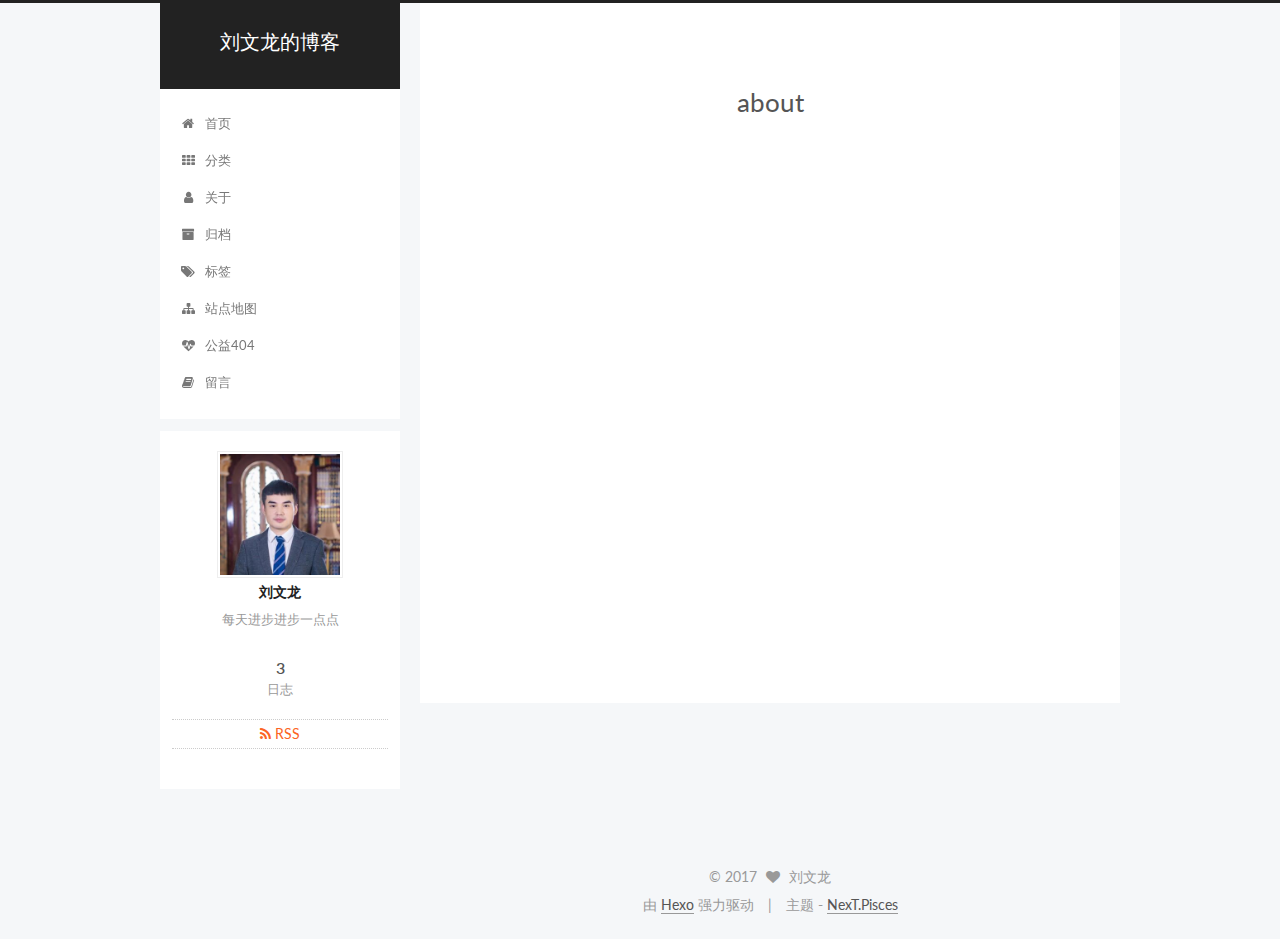
==== commit 7540bfec: "Site updated: 2017-04-02 02:26:16" ====
--- a/about/index.html
+++ b/about/index.html
@@ -75,8 +75,6 @@
 
 
 
-
-  
 
 
   <link rel="alternate" href="/atom.xml" title="刘文龙的博客" type="application/atom+xml" />
@@ -355,7 +353,7 @@
           
             <div class="site-state-item site-state-posts">
               <a href="/archives">
-                <span class="site-state-item-count">2</span>
+                <span class="site-state-item-count">3</span>
                 <span class="site-state-item-name">日志</span>
               </a>
             </div>
--- a/css/main.css
+++ b/css/main.css
@@ -1685,7 +1685,7 @@
   width: 4px;
   height: 4px;
   border-radius: 50%;
-  background: #832bff;
+  background: #54ffff;
 }
 .links-of-blogroll {
   font-size: 13px;
